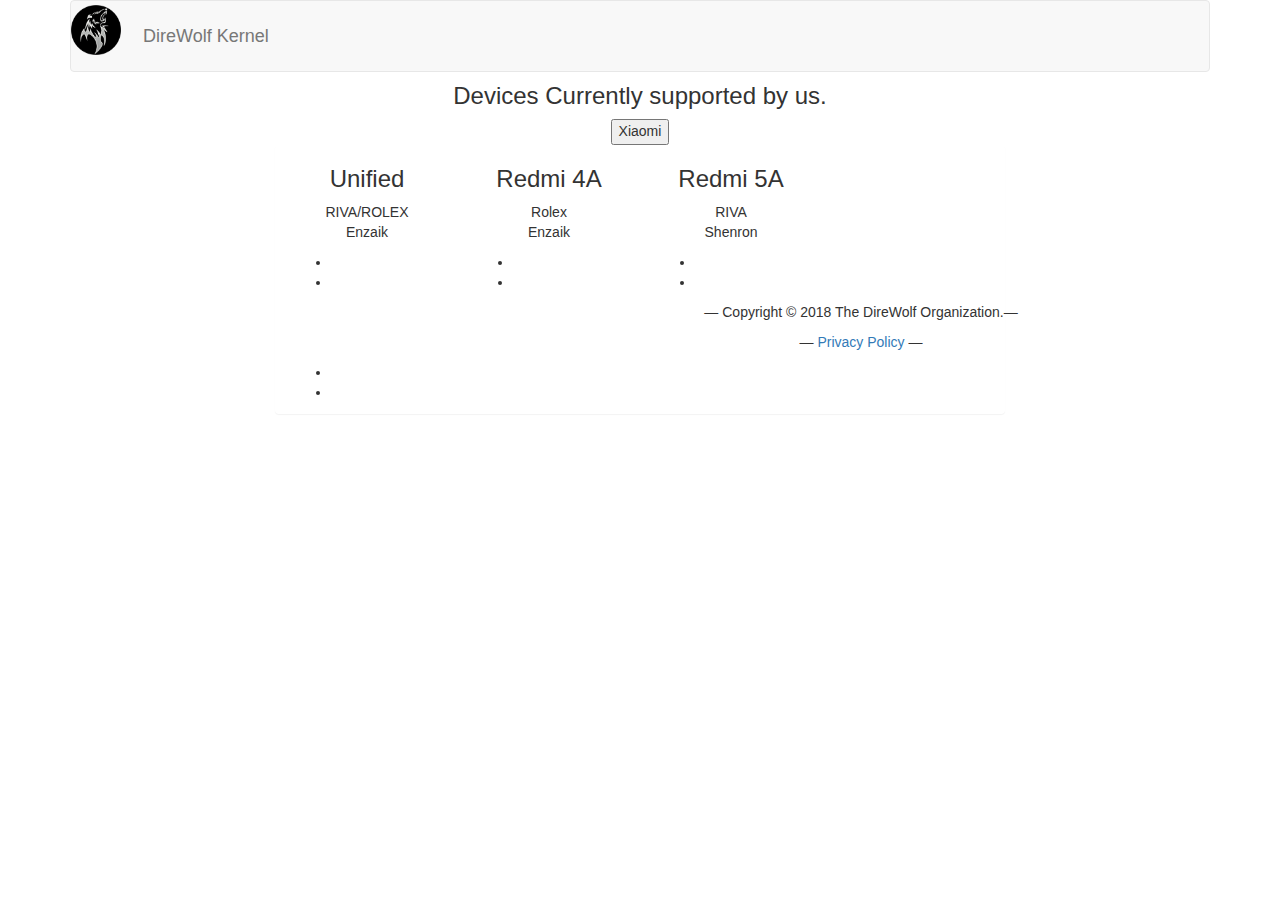
==== devices.html @ 351d70ae "Bring the wolf" ====
<!DOCTYPE html>
<!--[if lt IE 7]>      <html class="no-js lt-ie9 lt-ie8 lt-ie7"> <![endif]-->
<!--[if IE 7]>         <html class="no-js lt-ie9 lt-ie8"> <![endif]-->
<!--[if IE 8]>         <html class="no-js lt-ie9"> <![endif]-->
<!--[if gt IE 8]><!-->
<html class="no-js">
<!--<![endif]-->

<head>
	<meta charset="utf-8">
	<meta http-equiv="X-UA-Compatible" content="IE=edge">
	<title>DireWolf Kernel</title>
	<meta name="viewport" content="width=device-width, initial-scale=1">
	<meta name="description" content="#ExploreTheCosmos" />
	<meta name="keywords" content="#ExploreTheCosmos" />
	<meta name="author" content="#ExploreTheCosmos" />
	<!-- Apple iOS Safari specific config -->
	<meta name="apple-mobile-web-app-capable" content="yes">
	<meta name="apple-mobile-web-app-status-bar-style" content="black-translucent">
	<!-- Chrome -->
	<meta name="theme-color" content="#f00854">
	<!-- Windows Mobile -->
	<meta name="msapplication-navbutton-color" content="#f00854">

	<!-- Favicon -->
	<link rel="shortcut icon" href="images/favicon.png">
	<link rel="apple-touch-icon" href="images/favicon.png">

	<link href='https://fonts.googleapis.com/css?family=Source+Sans+Pro:400,300,600,400italic,700' rel='stylesheet' type='text/css'>
	<!-- Animate.css -->
	<link rel="stylesheet" href="css/animate.css">
	<!-- Icomoon Icon Fonts-->
	<link rel="stylesheet" href="css/icomoon.css">
	<!-- Simple Line Icons -->
	<link rel="stylesheet" href="css/simple-line-icons.css">
	<!-- Bootstrap  -->
	<link rel="stylesheet" href="css/bootstrap.css">
	<!-- Styles -->
	<link rel="stylesheet" href="#" type="text/css" id="acc_theme">
	<link rel="stylesheet" href="#" type="text/css" id="styleSheet">
	<!-- strangeJS -->
	<script src="js/strange.js" type="text/javascript"></script>
	<script>isDevicePage = 'yes';checkThemeStatus()</script>
	<!-- Modernizr JS -->
	<script src="js/modernizr-2.6.2.min.js"></script>


</head>

<header role="banner" id="cos-header" class="navbar-fixed-top">
	<div class="container">
		<!-- <div class="row"> -->
		<nav class="navbar navbar-default">
			<div class="navbar-header">
				<!-- Mobile Toggle Menu Button -->
				<a href="#" class="js-inf-nav-toggle inf-nav-toggle" data-toggle="collapse" data-target="#navbar" aria-expanded="false" aria-controls="navbar"><i></i></a>
				<div style="max-height:50px">
					<img style="float:left; margin-top:0.3em; margin-right: 0.5em;" src="images/favicon.png" width=50px height=50px />
					<a class="navbar-brand" href="index.html">DireWolf Kernel</a>
				</div>
			</div>
			<div id="navbar" class="navbar-collapse collapse">
				<ul class="nav navbar-nav navbar-right">
				</ul>
			</div>
		</nav>
		<!-- </div> -->
	</div>
</header>

<!-- Downloads -->
<div id="inf-about-us" data-section="download">
	<div class="container">
		<div class="row" id="about-us">
			<div class="col-md-12 section-heading text-center">
				<h2 class="to-animate">Downloads</h2>
				<div class="row"></div>
				<div class="col-md-8 col-md-offset-2 to-animate">
					<h3>Devices Currently supported by us.</h3>

					<!-- Xiaomi -->
					<button  class='accordion'> Xiaomi</button>
					<div class="panel">
                    <div class="col-md-3 text-center to-animate">
							<div class="phone-image">
								<h3 class="name">Unified</h3>
								<div class="position">RIVA/ROLEX</div>
								<p>Enzaik</p>
								<ul class="social social-circle">
									<li><a href="https://www.opendesktop.org/p/1257047/" target="_blank"><i class="icon-group"></i></a></li>
									<li><a href="https://www.opendesktop.org/p/1257047/" target="_blank"><i class="icon-chevron-down"></i></a></li>
								</ul>
							</div>
					</div>
                    <div class="col-md-3 text-center to-animate">
							<div class="phone-image">
								<h3 class="name">Redmi 4A</h3>
								<div class="position">Rolex</div>
								<p>Enzaik</p>
								<ul class="social social-circle">
									<li><a href="" target="_blank"><i class="icon-group"></i></a></li>
									<li><a id="tissot"><i class="icon-chevron-down"></i></a></li>
								</ul>
							</div>
						</div>
						<div class="col-md-3 text-center to-animate">
							<div class="phone-image">
								<h3 class="name">Redmi 5A</h3>
								<div class="position">RIVA</div>
								<p>Shenron</p>
								<ul class="social social-circle">
									<li><a href="" target="_blank"><i class="icon-group"></i></a></li>
									<li><a id="gemini"><i class="icon-chevron-down"></i></a></li>
								</ul>
							</div>
					</div>
                        
					
	<!-- Footer -->
	<footer id="footer" role="contentinfo">
		<div class="container">
			<div class="row row-bottom-padded-sm">
				<div class="col-md-12">
					<p class="copyright text-center">&mdash; Copyright &copy; 2018 The DireWolf Organization.&mdash;</p>
					<p class="copyright text-center">&mdash; <a href="Privacy.html">Privacy Policy </a> &mdash;</p>
				</div>
			</div>
			<div class="row">
				<div class="col-md-12 text-center">
					<ul class="social social-circle">
						<li><a href="https://github.com/DireWolfKernel"><i class="icon-code"></i></a></li>
						<li><a href="https://t.me/dckernel"><i class="icon-group"></i></a></li>
					</ul>
				</div>
			</div>
		</div>
	</footer>
	<!-- jQuery -->
	<script src="js/jquery.min.js"></script>
	<!-- jQuery Easing -->
	<script src="js/jquery.easing.1.3.js"></script>
	<!-- Bootstrap -->
	<script src="js/bootstrap.min.js"></script>
	<!-- Waypoints -->
	<script src="js/jquery.waypoints.min.js"></script>
	<!-- Owl Carousel -->
	<script src="js/owl.carousel.min.js"></script>
	<!-- Main JS (Do not remove) -->
	<script src="js/main.js"></script>
	<!-- Accordion JS  -->
	<script src="js/accordion.js"></script>

	</body>

</html>
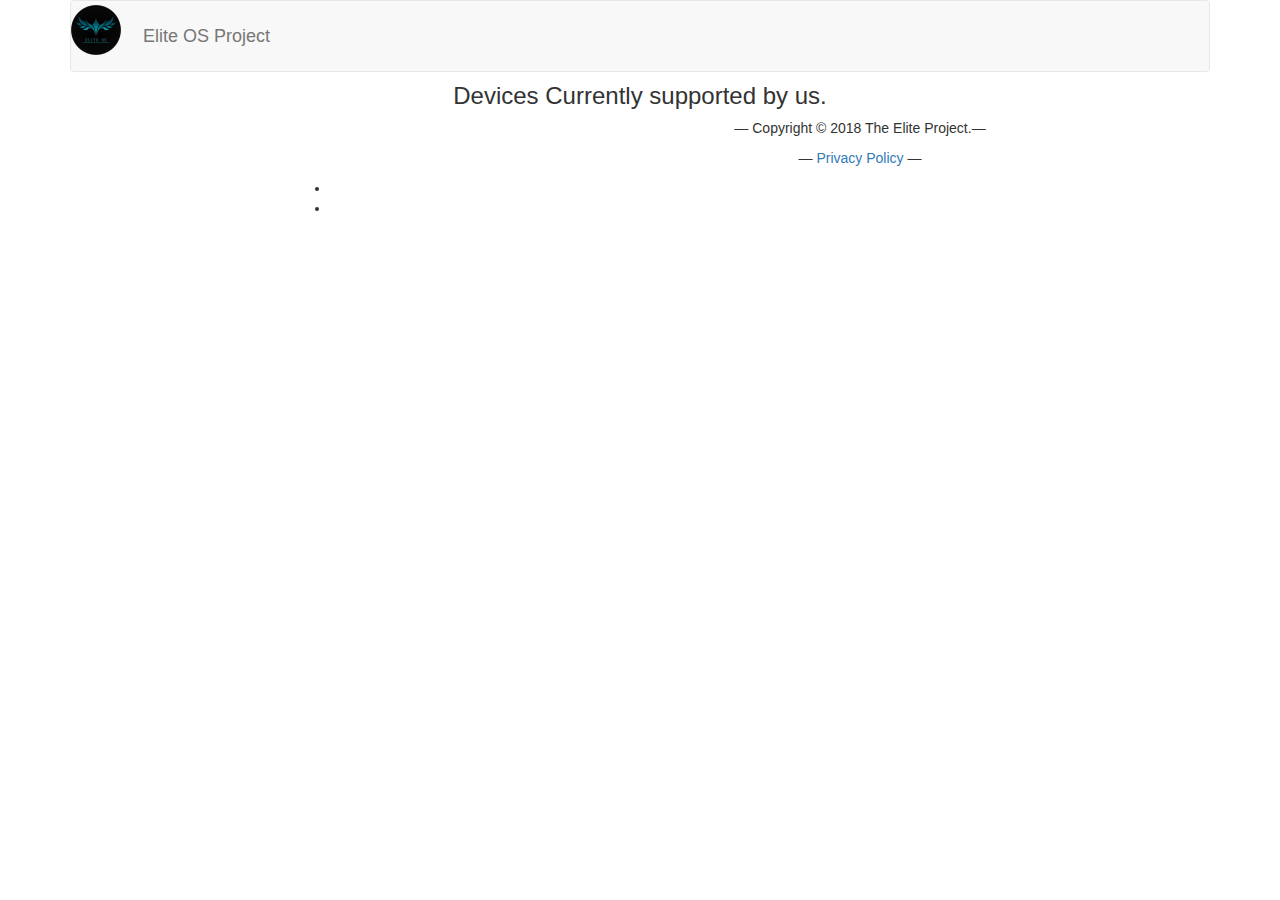
==== commit c6bab644: "Heck Yeah!" ====
--- a/devices.html
+++ b/devices.html
@@ -9,7 +9,7 @@
 <head>
 	<meta charset="utf-8">
 	<meta http-equiv="X-UA-Compatible" content="IE=edge">
-	<title>DireWolf Kernel</title>
+	<title>Elite OS Project</title>
 	<meta name="viewport" content="width=device-width, initial-scale=1">
 	<meta name="description" content="#ExploreTheCosmos" />
 	<meta name="keywords" content="#ExploreTheCosmos" />
@@ -56,7 +56,7 @@
 				<a href="#" class="js-inf-nav-toggle inf-nav-toggle" data-toggle="collapse" data-target="#navbar" aria-expanded="false" aria-controls="navbar"><i></i></a>
 				<div style="max-height:50px">
 					<img style="float:left; margin-top:0.3em; margin-right: 0.5em;" src="images/favicon.png" width=50px height=50px />
-					<a class="navbar-brand" href="index.html">DireWolf Kernel</a>
+					<a class="navbar-brand" href="index.html">Elite OS Project</a>
 				</div>
 			</div>
 			<div id="navbar" class="navbar-collapse collapse">
@@ -78,42 +78,6 @@
 				<div class="col-md-8 col-md-offset-2 to-animate">
 					<h3>Devices Currently supported by us.</h3>
 
-					<!-- Xiaomi -->
-					<button  class='accordion'> Xiaomi</button>
-					<div class="panel">
-                    <div class="col-md-3 text-center to-animate">
-							<div class="phone-image">
-								<h3 class="name">Unified</h3>
-								<div class="position">RIVA/ROLEX</div>
-								<p>Enzaik</p>
-								<ul class="social social-circle">
-									<li><a href="https://www.opendesktop.org/p/1257047/" target="_blank"><i class="icon-group"></i></a></li>
-									<li><a href="https://www.opendesktop.org/p/1257047/" target="_blank"><i class="icon-chevron-down"></i></a></li>
-								</ul>
-							</div>
-					</div>
-                    <div class="col-md-3 text-center to-animate">
-							<div class="phone-image">
-								<h3 class="name">Redmi 4A</h3>
-								<div class="position">Rolex</div>
-								<p>Enzaik</p>
-								<ul class="social social-circle">
-									<li><a href="" target="_blank"><i class="icon-group"></i></a></li>
-									<li><a id="tissot"><i class="icon-chevron-down"></i></a></li>
-								</ul>
-							</div>
-						</div>
-						<div class="col-md-3 text-center to-animate">
-							<div class="phone-image">
-								<h3 class="name">Redmi 5A</h3>
-								<div class="position">RIVA</div>
-								<p>Shenron</p>
-								<ul class="social social-circle">
-									<li><a href="" target="_blank"><i class="icon-group"></i></a></li>
-									<li><a id="gemini"><i class="icon-chevron-down"></i></a></li>
-								</ul>
-							</div>
-					</div>
                         
 					
 	<!-- Footer -->
@@ -121,15 +85,15 @@
 		<div class="container">
 			<div class="row row-bottom-padded-sm">
 				<div class="col-md-12">
-					<p class="copyright text-center">&mdash; Copyright &copy; 2018 The DireWolf Organization.&mdash;</p>
+					<p class="copyright text-center">&mdash; Copyright &copy; 2018 The Elite Project.&mdash;</p>
 					<p class="copyright text-center">&mdash; <a href="Privacy.html">Privacy Policy </a> &mdash;</p>
 				</div>
 			</div>
 			<div class="row">
 				<div class="col-md-12 text-center">
 					<ul class="social social-circle">
-						<li><a href="https://github.com/DireWolfKernel"><i class="icon-code"></i></a></li>
-						<li><a href="https://t.me/dckernel"><i class="icon-group"></i></a></li>
+						<li><a href="https://github.com/Elite-Project"><i class="icon-code"></i></a></li>
+						<li><a href="https://t.me/EliteOS"><i class="icon-group"></i></a></li>
 					</ul>
 				</div>
 			</div>
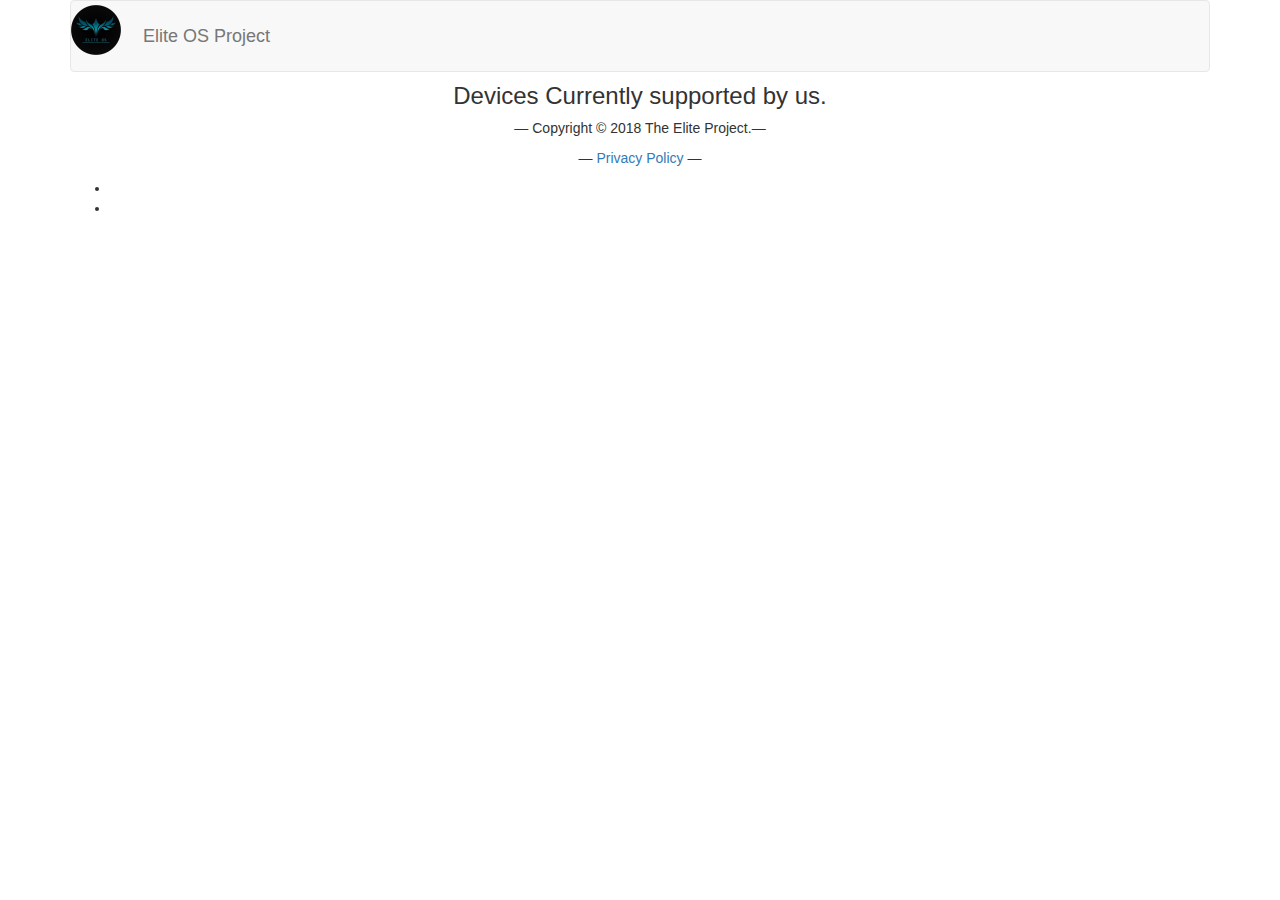
==== commit 9e50dd2f: "Add payment info and correct footer alignment" ====
--- a/devices.html
+++ b/devices.html
@@ -78,6 +78,14 @@
 				<div class="col-md-8 col-md-offset-2 to-animate">
 					<h3>Devices Currently supported by us.</h3>
 
+							</div>
+						</div>
+					</div>
+
+				</div>
+			</div>
+		</div>
+	</div>
                         
 					
 	<!-- Footer -->
